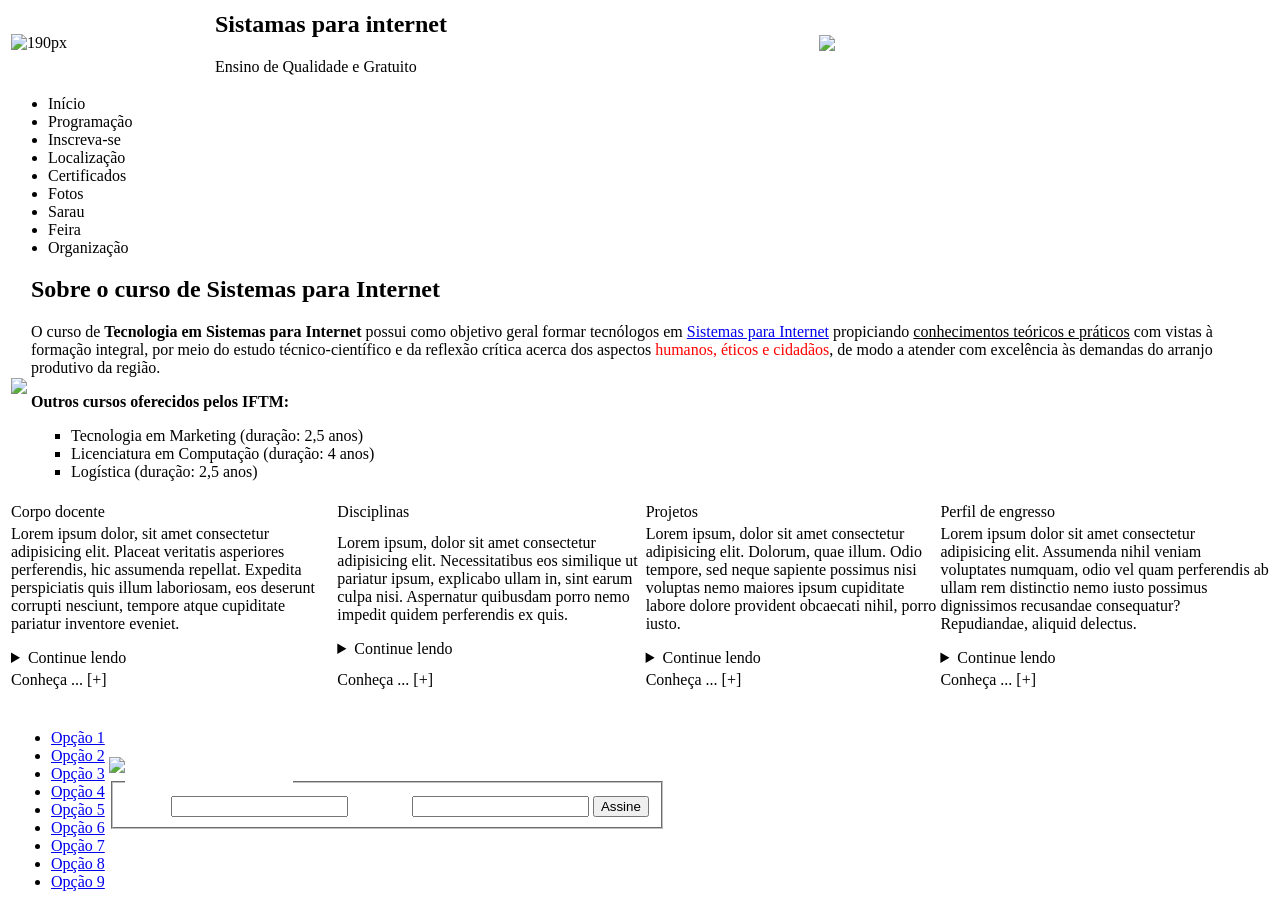
==== tabalho/index.html @ 9c5d34fb "Create index.html" ====
<html lang="pt-br">
<head>
    <meta charset="UTF-8">
    <meta name="viewport" content="width=device-width, initial-scale=1.0">
    <title>Document</title>
    <link rel="stylesheet" href="css/estilos.css">
</head>
<body>
    <header>
        <section>
            <table>
                <tr>
                    <td width="200px"><img src="imagens/logoIFTM.jpg" alt="190px"></td>
                    <td width="600px">
                        <h1>Sistamas para internet</h1>
                        <p>Ensino de Qualidade e Gratuito</p>
                    </td>
                    <td width="200px"><img src="imagens/bandeiraUberlandia.png"</td>
                </tr>
            </table>
            <nav>
                <ul>
                    <li><a>Início</a></li>
                    <li><a>Programação</a></li>
                    <li><a>Inscreva-se</a></li>
                    <li><a>Localização</a></li>
                    <li><a>Certificados</a></li>
                    <li><a>Fotos</a></li>
                    <li><a>Sarau</a></li>
                    <li><a>Feira</a></li>
                    <li><a>Organização</a></li>
                </ul>
            </nav>
        </section>
    </header>

    <main>
        <section>
            <table>
                <tr>
                    <td witdh="500px">
                        <img src="imagens/fotoIFTM.jpg">
                    </td>
                    <td witdh="500px">
                        <h2>Sobre o curso de Sistemas para Internet</h2>
                        <p>O curso de <strong>Tecnologia em Sistemas para Internet</strong> possui como objetivo geral formar tecnólogos em <a href="https://iftm.edu.br/cursos/uberlandiacentro/tecnologo/sistemas-para-internet/" target="_blank">Sistemas para Internet</a> propiciando <u>conhecimentos teóricos e práticos</u> com vistas à formação integral, por meio do estudo técnico-científico e da reflexão crítica acerca dos aspectos <span style="color: red;">humanos, éticos e cidadãos</span>, de modo a atender com excelência às demandas do arranjo produtivo da região.</p>
                        <p><b>Outros cursos oferecidos pelos IFTM:</b></p>
                        <ul type="square">
                            <li>Tecnologia em Marketing (duração: 2,5 anos)</li>
                                
                            <li>Licenciatura em Computação (duração: 4 anos)</li>
                                
                            <li>Logística (duração: 2,5 anos)</li>
                        </ul>
                    </td>
                </tr>
            </table>
        </section>
        <section>
            <table>
                <tr>
                    <td>Corpo docente</td>
                    <td>Disciplinas</td>
                    <td>Projetos</td>
                    <td>Perfil de engresso</td>
                </tr>
                <tr>
                    <td>
                        <p>Lorem ipsum dolor, sit amet consectetur adipisicing elit. Placeat veritatis asperiores perferendis, hic assumenda repellat. Expedita perspiciatis quis illum laboriosam, eos deserunt corrupti nesciunt, tempore atque cupiditate pariatur inventore eveniet.</p>
                        <p><details>
                            <summary>
                                Continue lendo
                            </summary>
                            <p>Lorem ipsum dolor sit amet consectetur adipisicing elit. Voluptas pariatur laborum ut soluta consectetur eius voluptatibus ex id ab totam vitae laudantium, nobis illum explicabo labore, excepturi necessitatibus rerum quasi.</p>
                        </details></p>
                    </td>
                    <td>
                        <p>Lorem ipsum, dolor sit amet consectetur adipisicing elit. Necessitatibus eos similique ut pariatur ipsum, explicabo ullam in, sint earum culpa nisi. Aspernatur quibusdam porro nemo impedit quidem perferendis ex quis.</p>
                        <p><details>
                            <summary>
                                Continue lendo
                            </summary>
                            <p>Lorem ipsum dolor sit amet consectetur adipisicing elit. Voluptas pariatur laborum ut soluta consectetur eius voluptatibus ex id ab totam vitae laudantium, nobis illum explicabo labore, excepturi necessitatibus rerum quasi.</p>
                        </details></p>
                    </td>
                    <td>
                        <p>Lorem ipsum, dolor sit amet consectetur adipisicing elit. Dolorum, quae illum. Odio tempore, sed neque sapiente possimus nisi voluptas nemo maiores ipsum cupiditate labore dolore provident obcaecati nihil, porro iusto.</p>
                        <p><details>
                            <summary>
                                Continue lendo
                            </summary>
                            <p>Lorem ipsum dolor sit amet consectetur adipisicing elit. Voluptas pariatur laborum ut soluta consectetur eius voluptatibus ex id ab totam vitae laudantium, nobis illum explicabo labore, excepturi necessitatibus rerum quasi.</p>
                        </details></p>
                    </td>
                    <td>
                        <p>Lorem ipsum dolor sit amet consectetur adipisicing elit. Assumenda nihil veniam voluptates numquam, odio vel quam perferendis ab ullam rem distinctio nemo iusto possimus dignissimos recusandae consequatur? Repudiandae, aliquid delectus.</p>
                        <p><details>
                            <summary>
                                Continue lendo
                            </summary>
                            <p>Lorem ipsum dolor sit amet consectetur adipisicing elit. Voluptas pariatur laborum ut soluta consectetur eius voluptatibus ex id ab totam vitae laudantium, nobis illum explicabo labore, excepturi necessitatibus rerum quasi.</p>
                        </details></p>
                </tr>
                <tr>
                    <td>Conheça ... [+]</td>
                    <td>Conheça ... [+]</td>
                    <td>Conheça ... [+]</td>
                    <td>Conheça ... [+]</td>
                </tr>
            </table>
        </section>
    </main>

    <footer>
        <section>
            <table>
                <td witdh="200px">
                    <p style="color: white;">Mapa do site:</p>
                    <ul>
                        <li><a href="#">Opção 1</a></li>
                        <li><a href="#">Opção 2</a></li>
                        <li><a href="#">Opção 3</a></li>
                        <li><a href="#">Opção 4</a></li>
                        <li><a href="#">Opção 5</a></li>
                        <li><a href="#">Opção 6</a></li>
                        <li><a href="#">Opção 7</a></li>
                        <li><a href="#">Opção 8</a></li>
                        <li><a href="#">Opção 9</a></li>
                    </ul>
                </td>
                <td witdh="800px">
                    <img src="imagens/parceiros.jpg">
                    <form>
                        <fieldset>
                            <legend style="color: white;">Assine a nossa newsletter</legend>
                            <label for="" style="color: white;">Email:</label>
                            <input type="email">
                            <label for="" style="color: white;">Telefone</label>
                            <input type="tel">
                            <input type="button" value="Assine">
                        </fieldset>
                    </form>
                </td>
            </table>
        </section>
    </footer>    
</body>
</html>
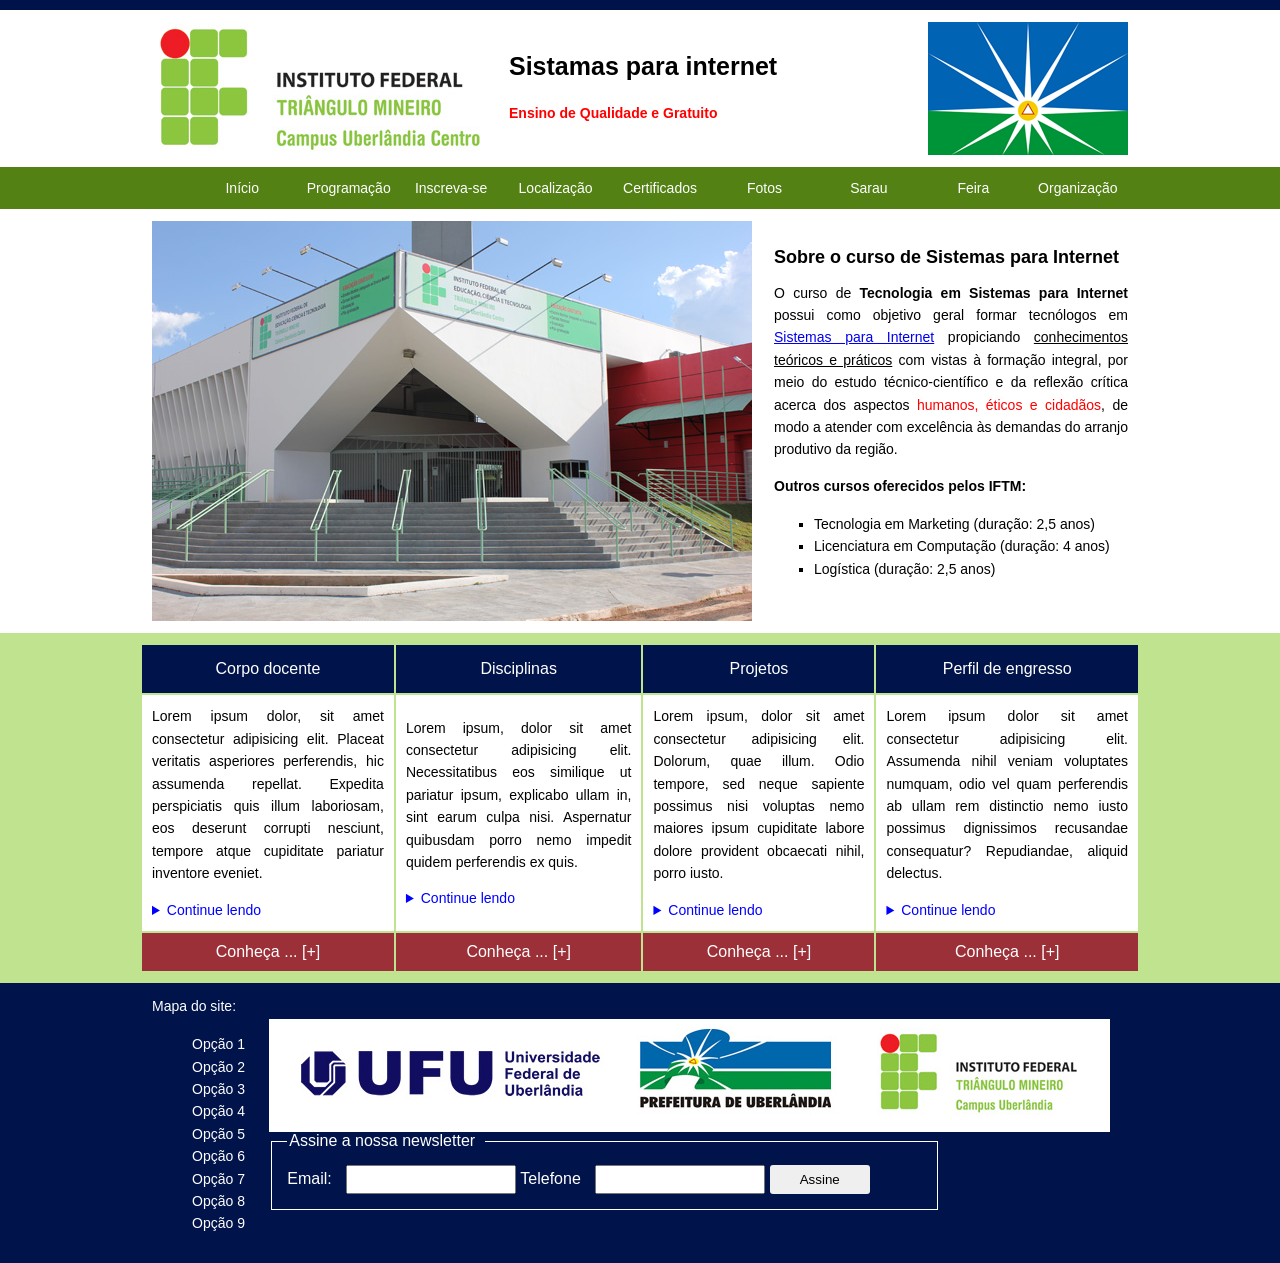
==== commit b2fdc326: "Update index.html" ====
--- a/tabalho/index.html
+++ b/tabalho/index.html
@@ -102,10 +102,10 @@
                         </details></p>
                 </tr>
                 <tr>
-                    <td>Conheça ... [+]</td>
-                    <td>Conheça ... [+]</td>
-                    <td>Conheça ... [+]</td>
-                    <td>Conheça ... [+]</td>
+                    <td style="color: white;">Conheça ... [+]</td>
+                    <td style="color: white;">Conheça ... [+]</td>
+                    <td style="color: white;">Conheça ... [+]</td>
+                    <td style="color: white;">Conheça ... [+]</td>
                 </tr>
             </table>
         </section>
--- a/tabalho/css/estilos.css
+++ b/tabalho/css/estilos.css
@@ -0,0 +1,176 @@
+body {
+  margin: 0px;
+  border-top: 10px solid #00124A;
+  box-sizing: border-box;
+  font-family: sans-serif;
+}
+
+header {
+  line-height: 1em;
+  text-align: center;
+}
+
+header h1 {
+  font-size: 25px;
+}
+
+header p {
+  font-size: 17px;
+  color:red;
+  font-weight: bold;
+}
+
+header nav {
+  background-color: #538114;  
+}
+
+header ul {
+  width: 1000px;
+  list-style: none;
+  margin: auto;
+}
+
+header nav ul li {
+  display: inline-block;
+  width: 80px;
+  font-size: 14px;
+  text-align: center;
+  padding: 10px;  
+}
+
+header nav ul li a {
+  text-decoration: none;
+  color: white;
+}
+
+header nav ul li a:hover {
+  color: red;
+}
+
+table td {
+  padding: 10px;
+}
+
+table {
+  width:1000px;
+  margin:auto;
+}
+
+table p {
+  line-height: 1em;
+}
+
+table {
+  vertical-align: text-top;
+}
+
+table tr:nth-child(2) {
+  background-color: white;
+}
+
+table tr:nth-child(3) {
+  background-color: #9B3038;
+  text-align: center;
+}
+
+section:nth-child(even) {
+  background-color: white;
+}
+
+section table h2 {
+  font-size: 18px;
+}
+
+section:nth-child(1) table h2 {
+  color: black;
+  margin: 0px;
+}
+
+section:nth-child(2) table h2 {
+  color: white;
+  margin: 0px;
+  padding: 5px;
+}
+
+section table p, li, summary {
+  text-align: justify;
+  line-height: 1.6em;
+  font-size: 14px;
+}
+
+section:nth-child(2) table tr:nth-child(1) td {
+  text-align: center;
+  background-color: #00134A;
+  color:white;
+  padding:15px;
+}
+
+summary {
+  cursor: pointer;
+  color: blue;
+}
+
+section:nth-child(2) {
+  background-color: #BFE38E;
+  padding: 10px 0px;
+}
+
+section:nth-child(2) table {
+  border: 0px;
+}
+
+section:nth-child(2) a {
+  color:white;
+  font-weight: bold;
+  text-decoration: none;
+  font-size: 14px;
+}
+
+footer {
+  background-color: #00134A;
+  color: white;
+}
+
+footer a {
+  color: white;
+}
+
+footer legend, label {
+
+  padding-right: 10px;
+}
+
+footer input[type="text"], input[type="tel"], input[type="email"] {
+  width: 170px;
+  padding:5px;
+}
+
+footer input[type="button"] {
+  width: 100px;
+  border: 0px;
+  border-radius: 3px;
+  padding: 7px;
+}
+
+footer input[type="button"]:hover {
+  background-color: #9faa91;
+  color: white;
+}
+
+footer fieldset {
+  width: 635px;
+  padding:15px;
+  border: 1px solid white;
+}
+
+footer ul {
+  list-style: none;
+}
+
+footer ul li a {
+  text-decoration: none;
+}
+
+footer table td {
+  background-color: #00134A;
+}
